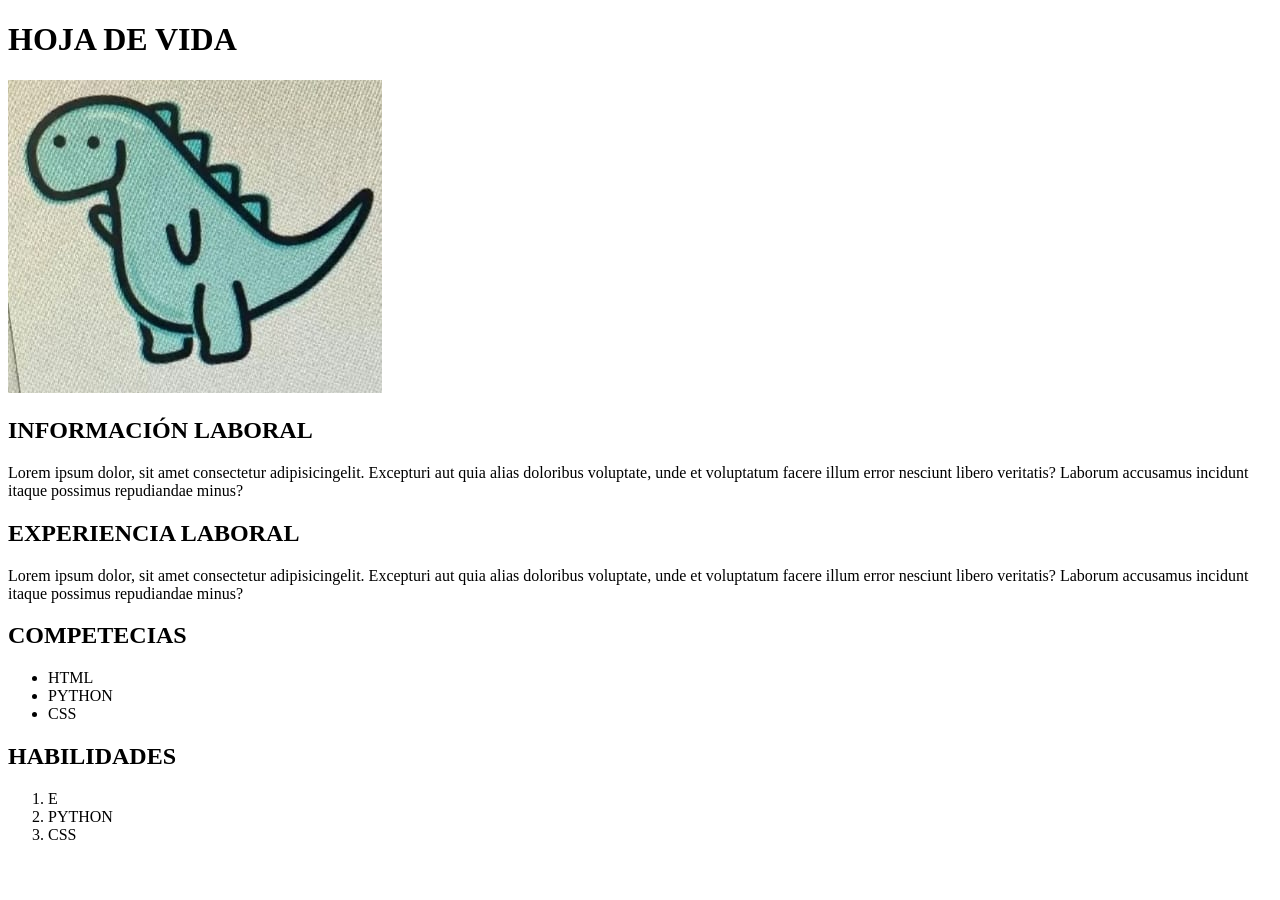
==== index.html @ f8b1c427 "trabajo final" ====
<!DOCTYPE html>
<html lang="es">
<head>
    <meta charset="UTF-8">
    <meta name="viewport" content="width=device-width, initial-scale=1.0">
    <title>Mi primer formulario</title>
</head>
<body>
    <header>
         <h1>HOJA DE VIDA</h1>
         <img src="img/imagen.png">
    </header>
     <section>
        <article>
            <h2>INFORMACIÓN LABORAL</h2>
            <p>Lorem ipsum dolor, sit amet consectetur adipisicingelit. Excepturi aut quia alias doloribus voluptate, unde et voluptatum facere illum error nesciunt libero veritatis? Laborum accusamus incidunt itaque possimus repudiandae minus?</p>
        </article>


        <article>
            <h2>EXPERIENCIA LABORAL</h2>
            <p>Lorem ipsum dolor, sit amet consectetur adipisicingelit. Excepturi aut quia alias doloribus voluptate, unde et voluptatum facere illum error nesciunt libero veritatis? Laborum accusamus incidunt itaque possimus repudiandae minus?</p>
        </article>


        <article>
            <h2>COMPETECIAS</h2>
            <ul>
                <li>HTML</li>
                <li>PYTHON</li>
                <li>CSS</li>
            </ul>
        </article>
  <article>
            <h2>HABILIDADES</h2>
            <ol>
                <li>E</li>
                <li>PYTHON</li>
                <li>CSS</li>
            </ol>
        </article>




    </section>
</body>
</html>
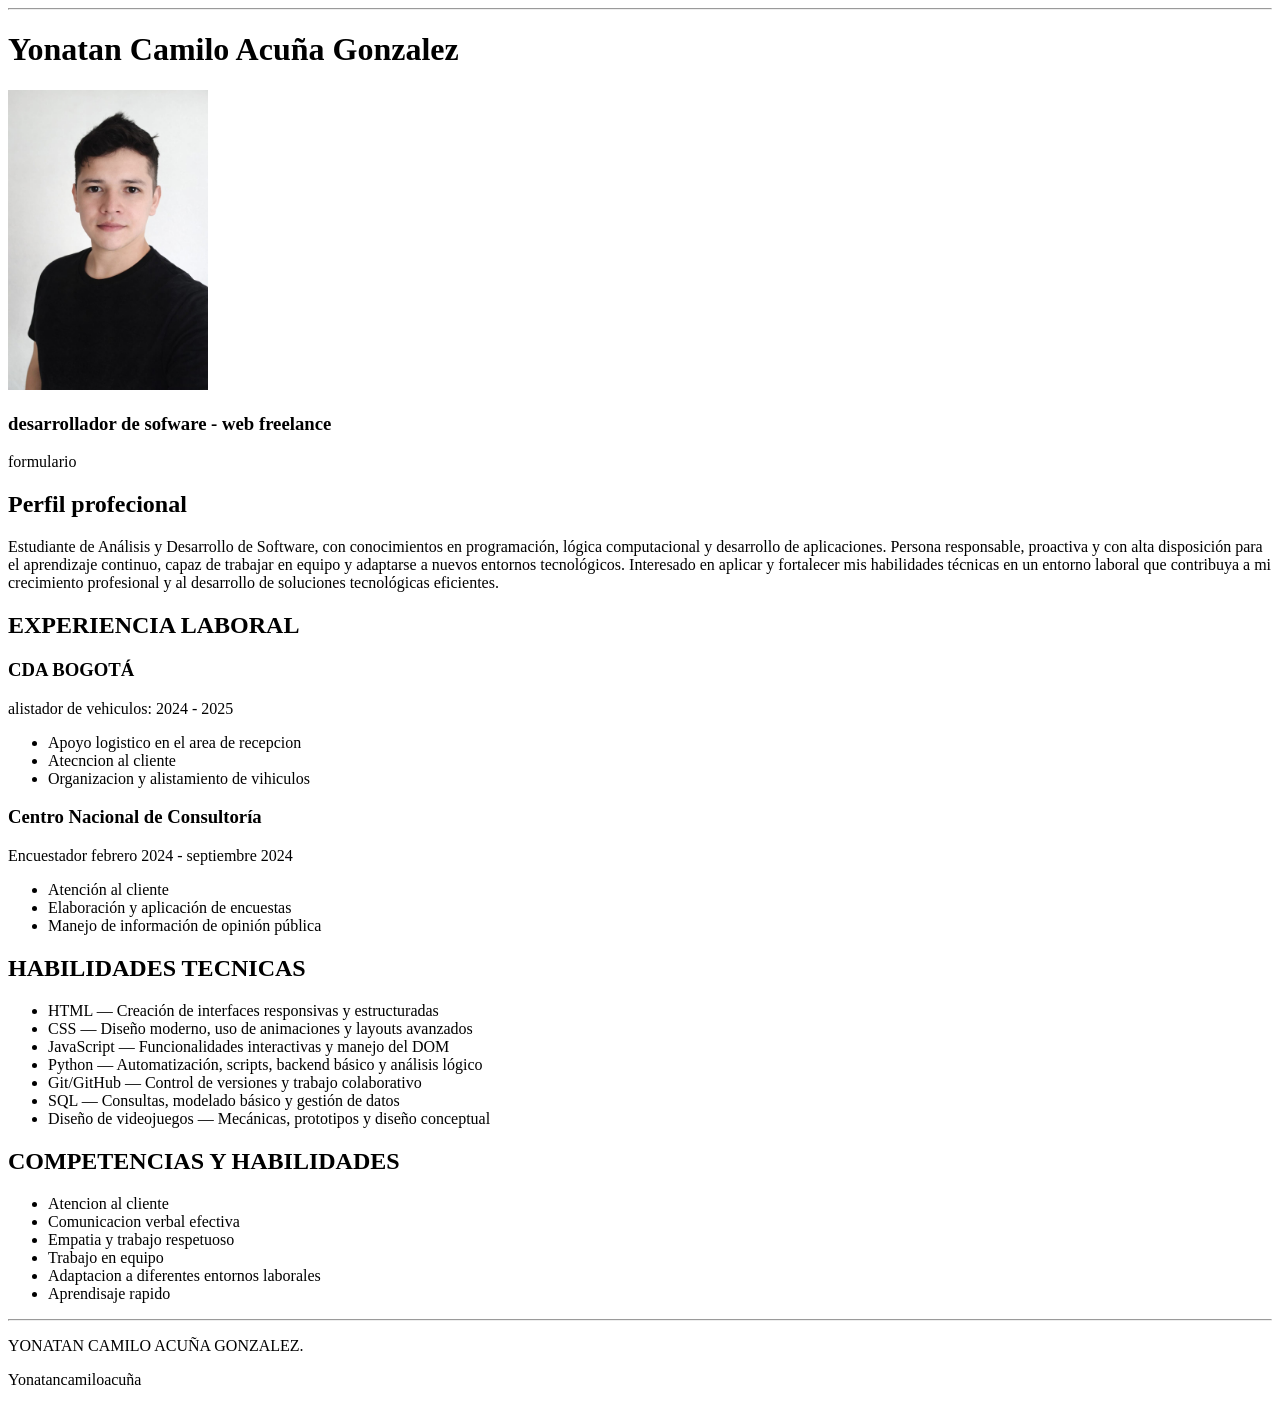
==== commit 3ddc324f: "actualizacion hoja de vida :)" ====
--- a/index.html
+++ b/index.html
@@ -3,46 +3,85 @@
 <head>
     <meta charset="UTF-8">
     <meta name="viewport" content="width=device-width, initial-scale=1.0">
-    <title>Mi primer formulario</title>
+    <title>HOJA DE VIDA</title>
+    <link rel="stylesheet" herf="css/style.css">
 </head>
 <body>
+    <hr>
     <header>
-         <h1>HOJA DE VIDA</h1>
-         <img src="img/imagen.png">
+         <h1>Yonatan Camilo Acuña Gonzalez</h1>
+         <img src="img/imagen.jpeg" width="200" height="300" alt="imagen de ejemplo" >
+         <h3>desarrollador de sofware - web freelance</h3>
+         <a herf="https://github.com/Yonatan1102/Formulario.git" class="btn_enlace">formulario</a>
     </header>
      <section>
         <article>
-            <h2>INFORMACIÓN LABORAL</h2>
-            <p>Lorem ipsum dolor, sit amet consectetur adipisicingelit. Excepturi aut quia alias doloribus voluptate, unde et voluptatum facere illum error nesciunt libero veritatis? Laborum accusamus incidunt itaque possimus repudiandae minus?</p>
+            <h2>Perfil profecional</h2>
+            <p>Estudiante de Análisis y Desarrollo de Software, con conocimientos en programación, lógica computacional y desarrollo de aplicaciones. Persona responsable, proactiva y con alta disposición para el aprendizaje continuo, capaz de trabajar en equipo y adaptarse a nuevos entornos tecnológicos. Interesado en aplicar y fortalecer mis habilidades técnicas en un entorno laboral que contribuya a mi crecimiento profesional y al desarrollo de soluciones tecnológicas eficientes.</p>
         </article>
 
 
         <article>
             <h2>EXPERIENCIA LABORAL</h2>
-            <p>Lorem ipsum dolor, sit amet consectetur adipisicingelit. Excepturi aut quia alias doloribus voluptate, unde et voluptatum facere illum error nesciunt libero veritatis? Laborum accusamus incidunt itaque possimus repudiandae minus?</p>
+            <h3>CDA BOGOTÁ</h3>
+            <p>alistador de vehiculos: 2024 - 2025</p>
+            <ul>
+                <li>Apoyo logistico en el area de recepcion</li>
+                <li>Atecncion al cliente</li>
+                <li>Organizacion y alistamiento de vihiculos</li>
+            </ul>
+            <h3>Centro Nacional de Consultoría</h3>
+            <p>Encuestador febrero 2024 - septiembre 2024</p>
+            <ul>
+                <li>Atención al cliente</li>
+                <li>Elaboración y aplicación de encuestas</li>
+                <li>Manejo de información de opinión pública</li>
+            </ul>
+
         </article>
 
 
         <article>
-            <h2>COMPETECIAS</h2>
+            <h2>HABILIDADES TECNICAS</h2>
             <ul>
-                <li>HTML</li>
-                <li>PYTHON</li>
-                <li>CSS</li>
+                <li>HTML — Creación de interfaces responsivas y estructuradas</li>
+                <li>CSS — Diseño moderno, uso de animaciones y layouts avanzados</li>
+                <li>JavaScript — Funcionalidades interactivas y manejo del DOM</li>
+                <li>Python — Automatización, scripts, backend básico y análisis lógico</li>
+                <li>Git/GitHub — Control de versiones y trabajo colaborativo</li>
+                <li>SQL — Consultas, modelado básico y gestión de datos</li>
+                <li>Diseño de videojuegos — Mecánicas, prototipos y diseño conceptual</li>
             </ul>
         </article>
-  <article>
-            <h2>HABILIDADES</h2>
-            <ol>
-                <li>E</li>
-                <li>PYTHON</li>
-                <li>CSS</li>
-            </ol>
-        </article>
+        <artcle>
+            <h2>COMPETENCIAS Y HABILIDADES</h2>
+            <ul>
+
+                <li>Atencion al cliente</li>
+                <li>Comunicacion verbal efectiva</li>
+                <li>Empatia y trabajo respetuoso</li>
+                <li>Trabajo en equipo</li>
+                <li>Adaptacion a diferentes entornos laborales</li>
+                <li>Aprendisaje rapido</li>
+                
+            </ul>
+
+        </artcle>
+
 
 
 
 
     </section>
+<hr>
+<footer>
+<p> YONATAN CAMILO ACUÑA GONZALEZ.</p>
+<P>
+    <a hear="gonzalescamilo1102@gmail.com">Yonatancamiloacuña</a>
+
+
+</P>   
+</footer>
+
 </body>
 </html>
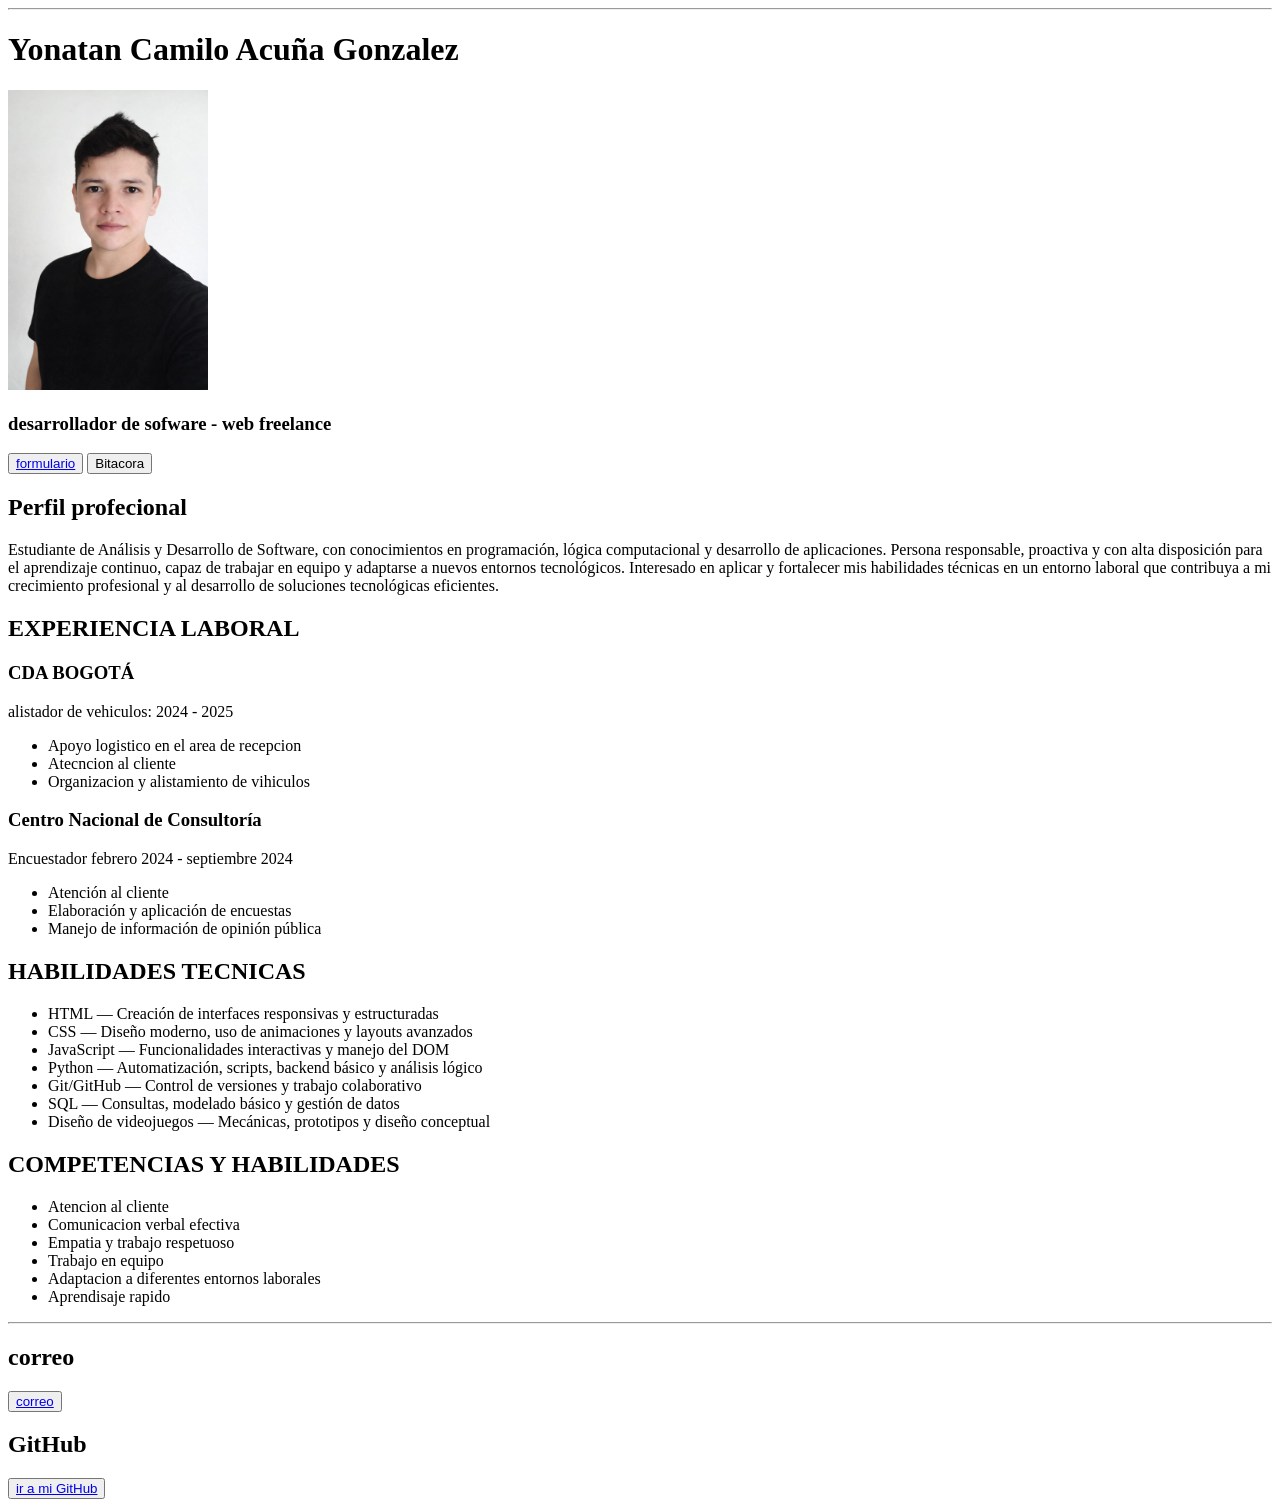
==== commit dfa2b8a9: "actulizacion de css de hoja de vida y formulario :)" ====
--- a/index.html
+++ b/index.html
@@ -12,7 +12,8 @@
          <h1>Yonatan Camilo Acuña Gonzalez</h1>
          <img src="img/imagen.jpeg" width="200" height="300" alt="imagen de ejemplo" >
          <h3>desarrollador de sofware - web freelance</h3>
-         <a herf="https://github.com/Yonatan1102/Formulario.git" class="btn_enlace">formulario</a>
+         <button class="button"><a href="formulario.html">formulario</a></button>
+         <button class="button"><a herf="https://github.com/Yonatan1102/Bitacora.git">Bitacora</a> </button>
     </header>
      <section>
         <article>
@@ -75,12 +76,18 @@
     </section>
 <hr>
 <footer>
-<p> YONATAN CAMILO ACUÑA GONZALEZ.</p>
 <P>
-    <a hear="gonzalescamilo1102@gmail.com">Yonatancamiloacuña</a>
-
-
+    <h2>correo</h2>
+    <button class="button">
+        <a href="gonzalescamilo1102@gmail.com" traget="-blank">correo</a>
+    </button>
 </P>   
+<article>
+    <h2> GitHub</h2>
+    <button class="button">
+        <a href="https://github.com/Yonatan1102" target="_blank">ir a mi GitHub</a>
+    </button>
+</article>
 </footer>
 
 </body>
